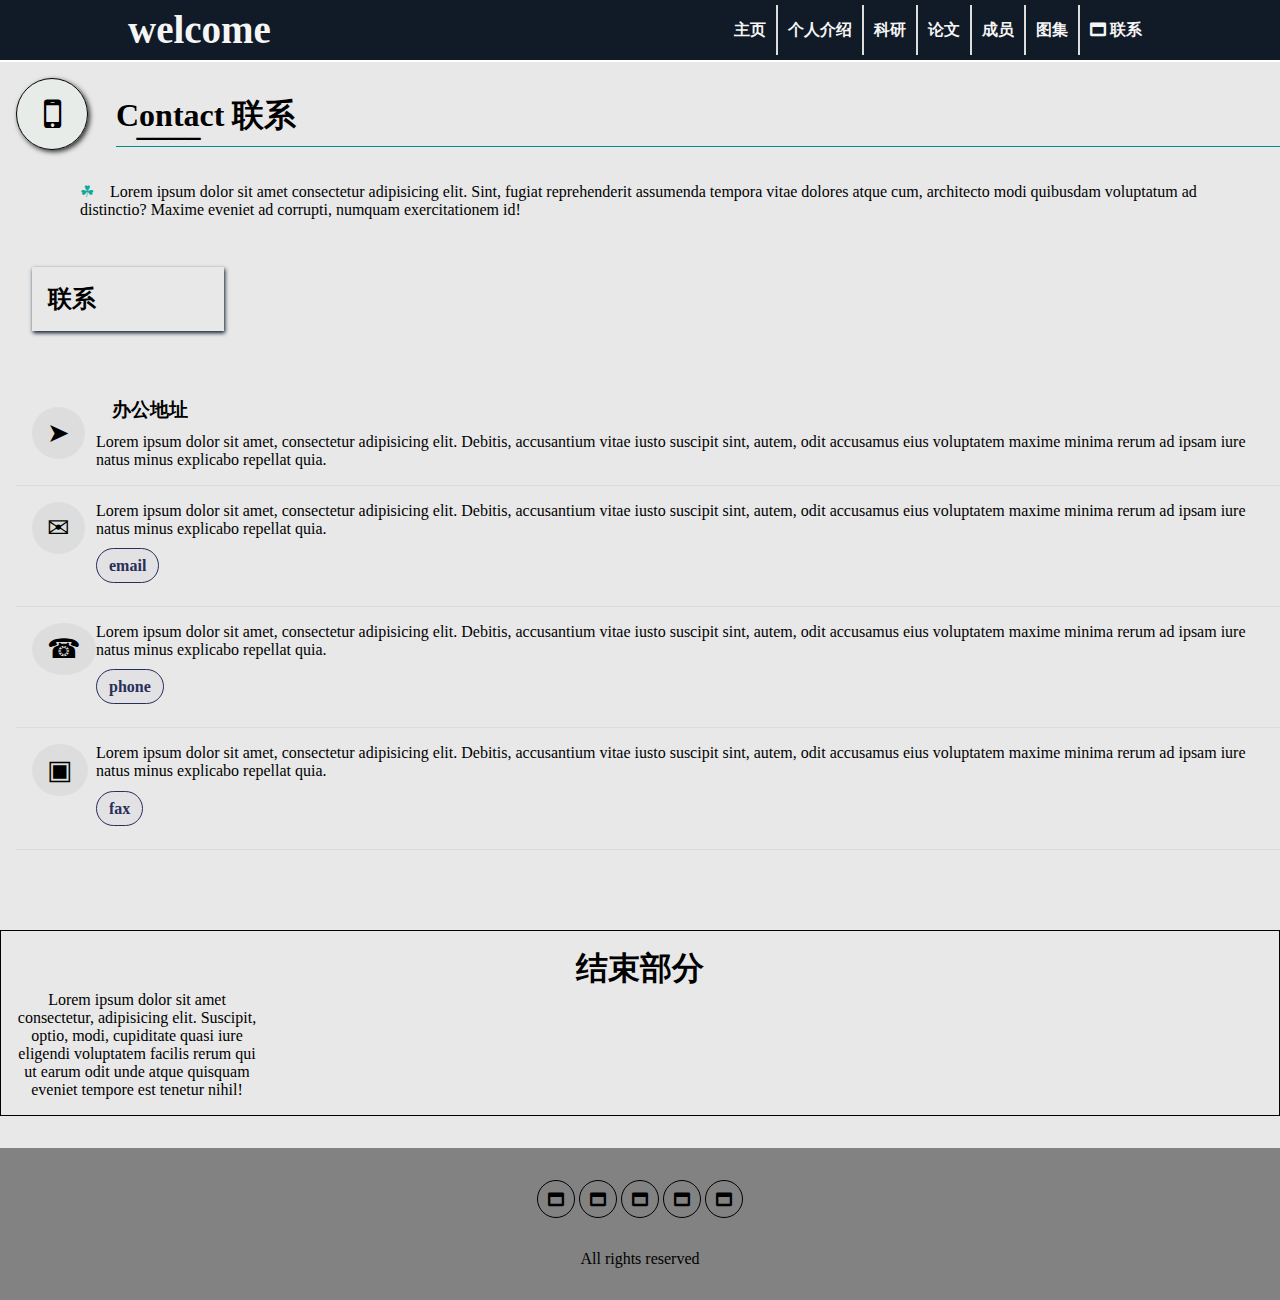
==== end-contact.html @ f8456268 "My Blog" ====
<!DOCTYPE html>
<html lang="en">
<head>
    <meta charset="UTF-8">
    <meta http-equiv="X-UA-Compatible" content="IE=edge">
    <meta name="viewport" content="width=device-width, initial-scale=1.0">
    <link rel="stylesheet" href="end.css">
    <link rel="stylesheet" href="https://stackpath.bootstrapcdn.com/font-awesome/4.7.0/css/font-awesome.min.css">
    <title>联系-contact</title>
</head>
<body style="overflow-x: hidden;">
    <!-- 导航栏  jquery -->
    <script src="https://apps.bdimg.com/libs/jquery/2.1.4/jquery.min.js"></script>
        <!--导航栏-->
        <div id="header">
            <div class="nav">
                <a href="#" class="logo">welcome</a>
                <div id="nav-btn">
                    <h3 class="menu">menu</h3>
                </div>
                <ul class="nav-bar">
                  <li class="underline"><a href="./index.html"><span>Home</span> 主页</a></li>
                  <li class="underline"><a href="./end-introduction.html"><span>Introduction</span> 个人介绍</a></li>
                  <li class="underline"><a href="./end-research.html"><span>Research</span> 科研</a></li>
                  <li class="underline"><a href="./end-publications.html"><span>Publications</span> 论文</a></li>
                  <li class="underline"><a href="./end-members.html"><span>Members</span> 成员</a></li>
                  <li class="underline"><a href="./gallery.html"><span>Gallery</span> 图集</a></li>
                  <li class="underline"><a href="./end-contact.html"><span>Contact Me</span><i class="fa fa-window-maximize" aria-hidden="true"></i> 联系</a></li>
                </ul>
            </div>
        </div>
      <!-- 导航栏的 js -->
    <script type="text/javascript" src="./top-nav.js"></script>
    
    <!-- 标题  -->
    <div class="title-title">
        <div class="title-logo">
            <i class="fa fa-mobile-phone" aria-hidden="true"></i>
        </div>
        <div >
            <h1 class="title pub-title">Contact 联系</h1> 
        </div>
    </div>
     <div class="my-feeling">
        <p>Lorem ipsum dolor sit amet consectetur adipisicing elit. Sint, 
        fugiat reprehenderit assumenda tempora vitae dolores atque cum, 
        architecto modi quibusdam voluptatum ad distinctio? Maxime eveniet 
        ad corrupti, numquam exercitationem id!
        </p>
    </div>
    <section class="re-re-research">

    </section>
    <div class="pub-article">
        <h2 class="pub-h2">联系</h2>
        
        <div class="pub-article-content a-address" style="margin-top: 60px;">
            <h3 style="position: relative; top: -10px; left: 6rem;">办公地址</h3>
            <p> 
              Lorem ipsum dolor sit amet, consectetur adipisicing elit. Debitis, accusantium vitae iusto suscipit sint, autem, odit accusamus eius voluptatem maxime minima rerum ad ipsam iure natus minus explicabo repellat quia.
            </p>
          </div>
        <div class="pub-article-content e-email">
          <p> 
            Lorem ipsum dolor sit amet, consectetur adipisicing elit. Debitis, accusantium vitae iusto suscipit sint, autem, odit accusamus eius voluptatem maxime minima rerum ad ipsam iure natus minus explicabo repellat quia.
          </p>
            <div class="ctn-box" style="margin-left: 5rem;">
                <a href="#" class="ctn ct-two">email</a>
            </div>
        </div>
        <div class="pub-article-content t-telephone">
          <p> 
            Lorem ipsum dolor sit amet, consectetur adipisicing elit. Debitis, accusantium vitae iusto suscipit sint, autem, odit accusamus eius voluptatem maxime minima rerum ad ipsam iure natus minus explicabo repellat quia.
          </p>
            <div class="ctn-box" style="margin-left: 5rem;">
                <a href="#" class="ctn ct-two">phone</a>
            </div>
        </div>
        <div class="pub-article-content f-fax">
          <p> 
            Lorem ipsum dolor sit amet, consectetur adipisicing elit. Debitis, accusantium vitae iusto suscipit sint, autem, odit accusamus eius voluptatem maxime minima rerum ad ipsam iure natus minus explicabo repellat quia.
          </p>
          <div class="ctn-box" style="margin-left: 5rem;">
            <a href="#" class="ctn ct-two">fax</a>
        </div>
        </div>
        
        
    </div>
    
   
    
        
    </section>
    <!-- 结束部分 -->
    <section class="endl">
        <div class="endl-bg">
          <h1>结束部分</h1>
          <div class="endl-bg-content">
            <p>
              Lorem ipsum dolor sit amet consectetur, adipisicing elit. Suscipit, optio, modi, cupiditate quasi iure eligendi voluptatem facilis rerum qui ut earum odit unde atque quisquam eveniet tempore est tenetur nihil!
            </p>
          </div>
          
        </div>
        
          
        <div class="end-logo">
          <i class="fa fa-window-maximize" aria-hidden="true"></i>
          <i class="fa fa-window-maximize" aria-hidden="true"></i>
          <i class="fa fa-window-maximize" aria-hidden="true"></i>
          <i class="fa fa-window-maximize" aria-hidden="true"></i>
          <i class="fa fa-window-maximize" aria-hidden="true"></i>
        </div>
        <div class="endl-intro">All rights reserved</div>
    </section>
    

</body>
</html>
---- end.css ----
*{
    padding: 0;
    margin: 0;
}

html, body {
    background-color: rgb(232, 232, 232);
}
body p:hover {
    cursor: text;
}



/*
导航栏 
    */
    
    #header {
        background-color: rgb(17,26,39);
        padding: 5px 10%;
        position: -webkit-sticky;
        position: sticky;
        top: 0;
        border-bottom: white solid 2px;
        z-index: 1;
    }
    #header a {
        text-decoration: none;
        color: whitesmoke;
    }
    #header a:hover {
        color: #DDD;
        text-shadow: 0 0 5px #25ccf7;
        text-decoration: underline;
    }
    #header .logo:hover {
        text-decoration: none;
    
    }
    .menu {
        cursor: pointer; 
        padding: 3px 5px; 
        color: white; 
        text-align: center;
    }
    #nav-btn {
        display: none;
        float: right;
        position: relative;
        top: 13px;
        border: white solid 1px; 
        border-radius: 10px;
        background-color: #222;
    }
    #nav-btn:hover {
        opacity: 0.7;
        box-shadow: 0 0 10px #25ccf7;
    }
    #header a.logo {
        float: left;
        font-weight: bold;
        font-size: 39px;
        line-height: 50px;
        width: 185px;
    }
    #header div.nav {
        height: 50px;
    }
    #header ul.nav-bar{
        list-style: none;
        float: right;
        line-height: 50px;
    }
    #header ul.nav-bar li {
        float: left;
        padding: 0 10px;
        font-weight: bold;
        border-left: solid 2px #DDD;
    }
    #header ul.nav-bar li span {
        display: none;
    }
    #header ul.nav-bar li:first-child {
        border-left: none;
    }
    /*  页面较窄时导航栏适应 */
    @media screen and (max-width: 800px){
        #header {
            height: 50px;
            overflow: hidden;
        }
        #header a.logo {
            line-height: 55px;
        }
        #nav-btn {
            display: block;
        }
        #header ul.nav-bar {
            margin-top: 56px;
            float: left;
            border-top: solid 1px #DDD;
            display: block;
        }
        #header ul.nav-bar li {
            width: 100%;
            display: block;
            border-left: none;
        }
        #header ul.nav-bar li span {
            display: inline-block;
            padding: 0.5rem;
            padding-right: 1rem;
        }
    }
    



    /* 欢迎面板 */
    .wel-article {
        background-color: #131124;
        color: #E2E1E4;
    }
    .wel-article h1 {
        position: relative;
        padding-left: 60px;
        padding-top: 4rem;
        padding-bottom: 1.5rem;
        font-size: 3rem;
        text-align: center;
        
    }
    
    .wel-article h1::after{
        content: '_';
        position: relative;
        top: -10px;
        left: -10px;
        font-size: 120%;
        font-weight: 900;
        color: white;
        animation: blink 1.2s linear infinite;  
    }
        /* 定义keyframe动画，命名为blink */
    @keyframes blink{
        0%{opacity: 1;}
        60%{opacity: 0.6;}
        100%{opacity: 0.1;} 
    }
        /* 添加兼容性前缀 */
      @-webkit-keyframes blink {
        0%{opacity: 1;}
        60%{opacity: 0.6;}
        100%{opacity: 0.1;} 
      }
      @-moz-keyframes blink {
        0%{opacity: 1;}
        60%{opacity: 0.6;}
        100%{opacity: 0.1;} 
      }
      @-ms-keyframes blink {
        0%{opacity: 1;}
        60%{opacity: 0.6;}
        100%{opacity: 0.1;} 
      }
      @-o-keyframes blink {
        0%{opacity: 1;}
        60%{opacity: 0.6;}
        100%{opacity: 0.1;} 
      }




/*
 水滴
    */
    .drops {
        position: absolute;
        display: flex;
        justify-content: center;
        align-items: center;
        opacity: 0.7;
        
    }
    .drops {
        position: absolute;
        margin: 5px 10px;
        width: 150px;
        height: 150px;
        background: transparent;
        border-radius: 32% 68% 71% 29% / 23% 37% 63% 77% ;
        box-shadow: inset 10px 10px 10px rgba(0, 0, 0, 0.05),
                    15px 25px 10px rgba(0,0,0,0.1),
                    15px 20px 20px rgba(0,0,0,0.05),
                    inset -10px -10px 15px rgba(255,255,255,0.9);
    }
    .drop::before {
        content: '';
        position: absolute;
        top: 25px;
        left: 35px;
        background: #fff;
        width: 20px;
        height: 20px;
        border-radius: 36% 64% 50% 50% / 34% 44% 56% 66%;
    
    }
    .drop::after {
        content: '';
        position: absolute;
        top: 25px;
        left: 65px;
        background: #fff;
        width: 10px;
        height: 10px;
        border-radius: 68% 32% 42% 58% / 45% 44% 56% 55%;
        
    }
    
/* section:things-intro */
.things-intro {
    display: grid;
    grid-template-columns: 3fr 2fr;
}

@media screen and (max-width: 800px) {
    .things-intro {
        display: block;
    }
}





/*     news       */

.news {
    margin-top: 10px;
    border-style:solid none;
    padding: 1.5rem;
    border-width: 2px;
    border-color: #08192D;
}
.news h1,
.news p ,
.news b{
    padding-left: 1rem;
    padding-right: 3%;
}
.news p,
.news b{
    margin-bottom: 8px;
}
.news p{
    color: #828282;
}
.news h1 {
    font-size: 1.4rem;
    margin-bottom: 1rem;
}
.news p::before{
    content: '➽';
    color: #08192D;
}
.news b::before{
    content: '❤';
    color: #EE4866;
}
.ctn-box{
    position: relative;
    margin-top: 1.2rem;
    margin-bottom: 15px;
}


/*   gallery  展示   */
.gallery {
  margin-top: 80px;
}
.containter {
  padding: 3rem;
  display: flex;
  box-shadow: 2px 2px 5px rgba(0, 0, 0, 0.555);
}
.grid-wrapper,
.gallery-content{
  flex-basis: 50%;
}
.grid-wrapper{
  display: grid;
  grid-template-columns: repeat(auto-fit,minmax(240px,auto));
  grid-gap: 2em;
  padding: 2rem;
}

.grid-box {
  background-color: darkcyan;
  height: 200px;
  padding: 1rem;
  text-align: center;
  border-radius: 5px;
  box-shadow: 2px 2px 5px rgba(0, 0, 0, 0.384);
}


.grid-box img {
  width: 80px;
  height: 80px;
  margin-top: 20px;
}
.grid-box h1 {
  color: whitesmoke;
  font-weight: 500;
}
.gallery-content {
  padding: 3rem;
  position: relative;
}
.gallery-content h1 {
  font-size: 6vmin;
  margin-bottom: 30px;
}
.gallery-content p {
  padding-right: 6rem;
  margin-bottom: 30px;
}

@media screen and (max-width: 800px) {
    .containter {
        padding: 3rem 0 2rem 0;
    }
    .grid-wrapper {
        grid-template-columns: repeat(auto-fit,minmax(200px,auto));
    }
}


/* research */
.grid-wrapper-two {
    display: grid;
    grid-template-columns: 1fr 1fr;
}
@media screen and (max-width: 800px) {
    .grid-wrapper-two {
        display: block;
    }
    .grid-box{
        height: 160px;
    }
}
.research {
    margin-top: 80px;
    padding: 3rem;
}
.re-intro {
    margin-bottom: 2em;
    padding-right: 3em;
}
.re-inro h1 {
    font-size: 4vmin;
    margin-bottom: 1em;
}


/*publications*/



/* 标题部分 */
.title-title {
    display: grid;
    grid-template-columns: 100px auto;
    margin: 1rem 0 0 1rem;
}
.title-logo i {
    background-color: rgba(232, 243, 232, 0.363);
    width: 70px;
    height: 70px;
    border-radius: 50%;
    border: solid 1.5px black;
    text-align: center;
    display: table-cell;
    vertical-align: middle;
    position: relative;
    font-size: 40px;
    color: black;
    box-shadow: 2px 2px 5px rgba(0, 0, 0, 0.801);
}   
h1.title {
    position: relative;
    border-bottom: 1px solid darkcyan;
    padding-bottom: 0.5rem;
}
h1.top-title {
    margin-top: 1rem;
}
h1.title::after{
    content: '____';
    position: relative;
    font-size: 2rem;
    top: 0.6rem;
    left: -4rem;
}
h1.pub-title {
    content: "_________";
    padding-top: 1rem;
}
h1.pub-title::after{
    left: -10rem;
}

/*自动生成目录*/
.menu-menu {
    position: fixed;
    top: 10rem;
    right: 1rem;
    text-align: center;
    width: 20px;
    height: 20px;
    padding: 10px;
    background-color: whitesmoke;
    border-radius: 50%;
    transition: .5s;
    border: 1px solid rgba(0, 0, 0, 0.39);
    box-shadow: 2px 2px 2px rgba(0, 0, 0, 0.308);
}
.menu-menu:hover {
    text-decoration: underline;
    cursor: pointer;
    box-shadow: 5px 5px 10px rgba(0, 0, 0, 0.555);
}
.catalogue {
    display: none;
    position: fixed;
    text-align: left;
    top: 15rem;
    right: 1rem;
    border: 1px solid black;
    width: 100px;
    border-radius: 5px;
    padding: 1rem  1rem 0 1rem;
    background-color: #08192D;
}

.catalogue a{
    font-size: 4vimn;
    font-weight: 700;
    color: white;
    text-decoration: none;
}
.menu-label {
    padding-bottom: 8px;
}
.menu-label:hover{
    text-decoration: underline;
    
}
/*文章部分*/
.article {
    margin-bottom: 5px;
    display: grid;
    grid-template-columns: 40px auto;
    
}
.article .note {
    width: 100%;
}
.article .note i {
    color: black;
    font-size: 40px;
}
.article .notice i {
    color: gray;
}
.article .notice p {
    font-size: small;
}
.article .notice a {
    color: #1661AB;
    text-decoration: none;
}
.article .notice a:hover  {
    cursor: pointer;
    color: #12AA9c;
    text-decoration: underline;
}
h2.pub{

}
h2.pub-h2 {
    width: 10rem;
    margin: 2rem 0 2rem 1rem;
    padding: 1rem;
    box-shadow: 1px 2px 4px #08192D;
}
h2.mem-h2 {
    margin-top: 3rem;
    margin-left: 3rem;
}


/*正文*/
#con-content {
    margin: 0 3rem 2rem ;
}



/*research*/
/* 内容一 */
.my-feeling {
    margin: 2rem;
    padding-left: 3rem;
}
.my-feeling p::before{
    content: '☘';
    color: #12AA9c;
    padding-right: 1rem;
}
/* 内容二 */ 
.operation {
    margin-top: 80px;
    padding: 1rem 0 1rem 0;
    display: grid;
    grid-template-columns: 500px auto;
    background-color: #82828223;
}
.ope-intro{
    margin: 10px;
    box-shadow: 2px 2px 5px rgba(0, 0, 0, 0.308);
    padding: 2rem;
}
.ope-intro h1 {
    padding: 1rem 0 0 1rem;
}
.ope-intro p {
    
    padding: 1rem 0 1rem 1rem;
}
@media screen and (max-width: 800px) {
    .operation {
        display: block;
    }
    
    .operation ul{
        grid-template-columns: repeat(auto-fit,200px);
    }
}
@media screen and (max-width: 1200px) {
    .operation {
        grid-template-columns: 300px auto;
    }
    
    .operation ul{
        grid-template-columns: repeat(auto-fit,200px);
    }
}
.operation ul{
    display: grid;
    grid-template-columns: repeat(auto-fit,200px);
}
.operation ul li{
    list-style: none;
    flex-basis: 200px;
    margin-left: 2rem;
    width: 200px;
    height: 150px;
    border: 1px solid gainsboro;
    opacity: 0.8;
    transition: .3s;
}
.operation ul li img{
    width: 100%;
    height: 100%;
}
.operation ul li:hover{
    opacity: 1;
    cursor: pointer;
}
/* 图片框和详情 */
.picture {
    margin-top: 80px;
    text-align: center;
}
.picture h1{
    font-size: 40px;
    margin-left: 0;
}
.images-1 {
    padding: 2rem;
    display: grid;
    grid-template-columns: repeat(auto-fit,minmax(400px,auto));

}
.proimg {
    height: 300px;
    overflow: hidden;
    position: relative;
}
.proimg img {
    max-height: 100%;
}
.details {
    position: absolute;
    top: 0;
    left: 0;
    display: flex;
    flex-direction: column;
    justify-content: space-around;
    width: 100%;
    height: 100%;
    background-color: rgba(0, 0, 0, 0.555);/*rgba(0, 0, 255, 0.233);*/
    transform: scaleX(0);
    transition: transform 0.5s;
}
.details h1,.details h2,.details i {
    color: whitesmoke;
}
.details i {
    font-size: 30px;
}
.proimg:hover .details{
    transform: scaleX(1);
}
.details i:hover {
    cursor: pointer;
}
/*  pro-intro 
.content-one{
    position: relative;
    border: 3px solid #08192D;
}
.pic-intro {
    text-align: center;
    margin: 4rem 2rem;
    position: relative;
    width: 300px;
    border: 3px solid#08192D;
} 
.pic-intro-content {
    border: 3px solid#08192D;
    margin-top: 1rem;
    width: 270px;
    position: relative;
    padding: 1rem 1rem;
}

.circle {
    position: absolute;
    top: 0;
    left: 0;
    margin-bottom: 3rem;
    background-color: #c3d7dfd0;
    border: 1px solid white;
    border-radius: 50%;
    animation: enlarge 5s ease-in-out infinite;
    z-index: -1;
}
*/

/*experience*/
.experience {
    margin: 1.5rem 2rem;
}
.experience h1 {
    padding: 1rem;
}
.experience .time {
    color: rgba(128, 128, 128, 0.356);
    font-size: 2rem;
    position: absolute;
}
.experience .things {
    position: relative;
    top: 20px;
    padding-left: 1rem;
    padding-bottom: 1.5rem;
}




/* ctn 按钮  */
.ctn {
    padding: 8px 12px;
    text-decoration: none;
    font-weight: bold;
    border-radius: 50px;
    transition: 0.2s;
    border: 1px solid #282f59;
    
}
.ct-one {
    color: #E2E1E4;
    background-color: #282f59;
}
.ct-two {
    color: #282f59;
    background-color: #E2E1E4;
}
.ct-one:hover{
    background-color: white;
    color: #282f59;
}
.ct-two:hover{
    background-color: #282f59;
    color: white;
   
}
.pub-article {
    margin-top: 3rem;
    margin-left: 1rem;
}
.pub-article-content {
    border-bottom: 1px solid gainsboro;
    padding-top: 1rem;
    padding-bottom: 1rem;
}

.pub-article-content p{
    padding-left: 80px;
}
.pub-article-content::before {
    content: '▣';
    text-align: center;
    font-size: 3vmin;
    position: absolute;
    left: 2rem;
    border-radius: 50%;
    padding: 10px 15px;
    background-color: #DDD;
}
/* contact */
.a-address::before{
    content: '➤';
}
.e-email::before{
    content: '✉';
}
.t-telephone::before{
    content: '✆';
}
.t-telephone::before{
    content: '☎';
}


/*members*/
.per-h1 {
    border-bottom: solid 1px rgba(128, 128, 128, 0.719);
}
.persons {
    margin-top: 80px;
    margin-left: 5%;
    display: grid;
    grid-template-columns: repeat(auto-fit,minmax(300px,auto));
}
.grid-wapper {
    padding: 2rem;
}
.person {
    height: 150px;
    overflow: hidden;
    display: grid;
    grid-template-columns: 120px auto;
    border: solid 1px black;
    margin: 10px 20px;
}
.person img {
    height: 150px;
    width: 120px;
}
.per-production {
    position: relative;
    display: flex;
    flex-direction: column;
    max-height: 100%;
}
.per-production .content {
    height: 120px;
    margin-left: 5%;
    overflow: hidden;
}

.per-production h1,h2,.social-profiles{
   color: black;
}
.social-profiles {
    text-align: center;
    position: relative;
    height: 30px;
    border-top: solid 1px black;
}
.social-profiles:hover{
    background-color: rgba(0, 139, 139, 0.705);
}



/* endl */
.endl {
    text-align: center;
    margin-top: 80px;
}
.end-logo,
.endl-intro {
    background-color: #828282;
    padding: 2rem;
}
.endl-intro {
    padding-top: 0;
}
.endl-bg {
    min-height: 9rem;
    margin-bottom: 2rem;
    padding: 1rem;
    border: 1px solid black;
    
}
.endl-bg-content {
    width: 15rem;
    
}
.end-logo i{
    border-radius: 50%;
    padding: 10px;
    border: 1px solid black;
}
.end-logo i:hover{
    cursor: pointer;
    background-color: #EE4866;
}

/* top按钮 */
#scrolltp {
    color: white;
    background: rgb(34, 34, 34); 
    padding: 15px;
    border-radius: 50%;
    position: fixed;
    right: 50px;
    bottom: 50px;
    cursor: pointer;
    transition: opacity 0.5s;
    
}
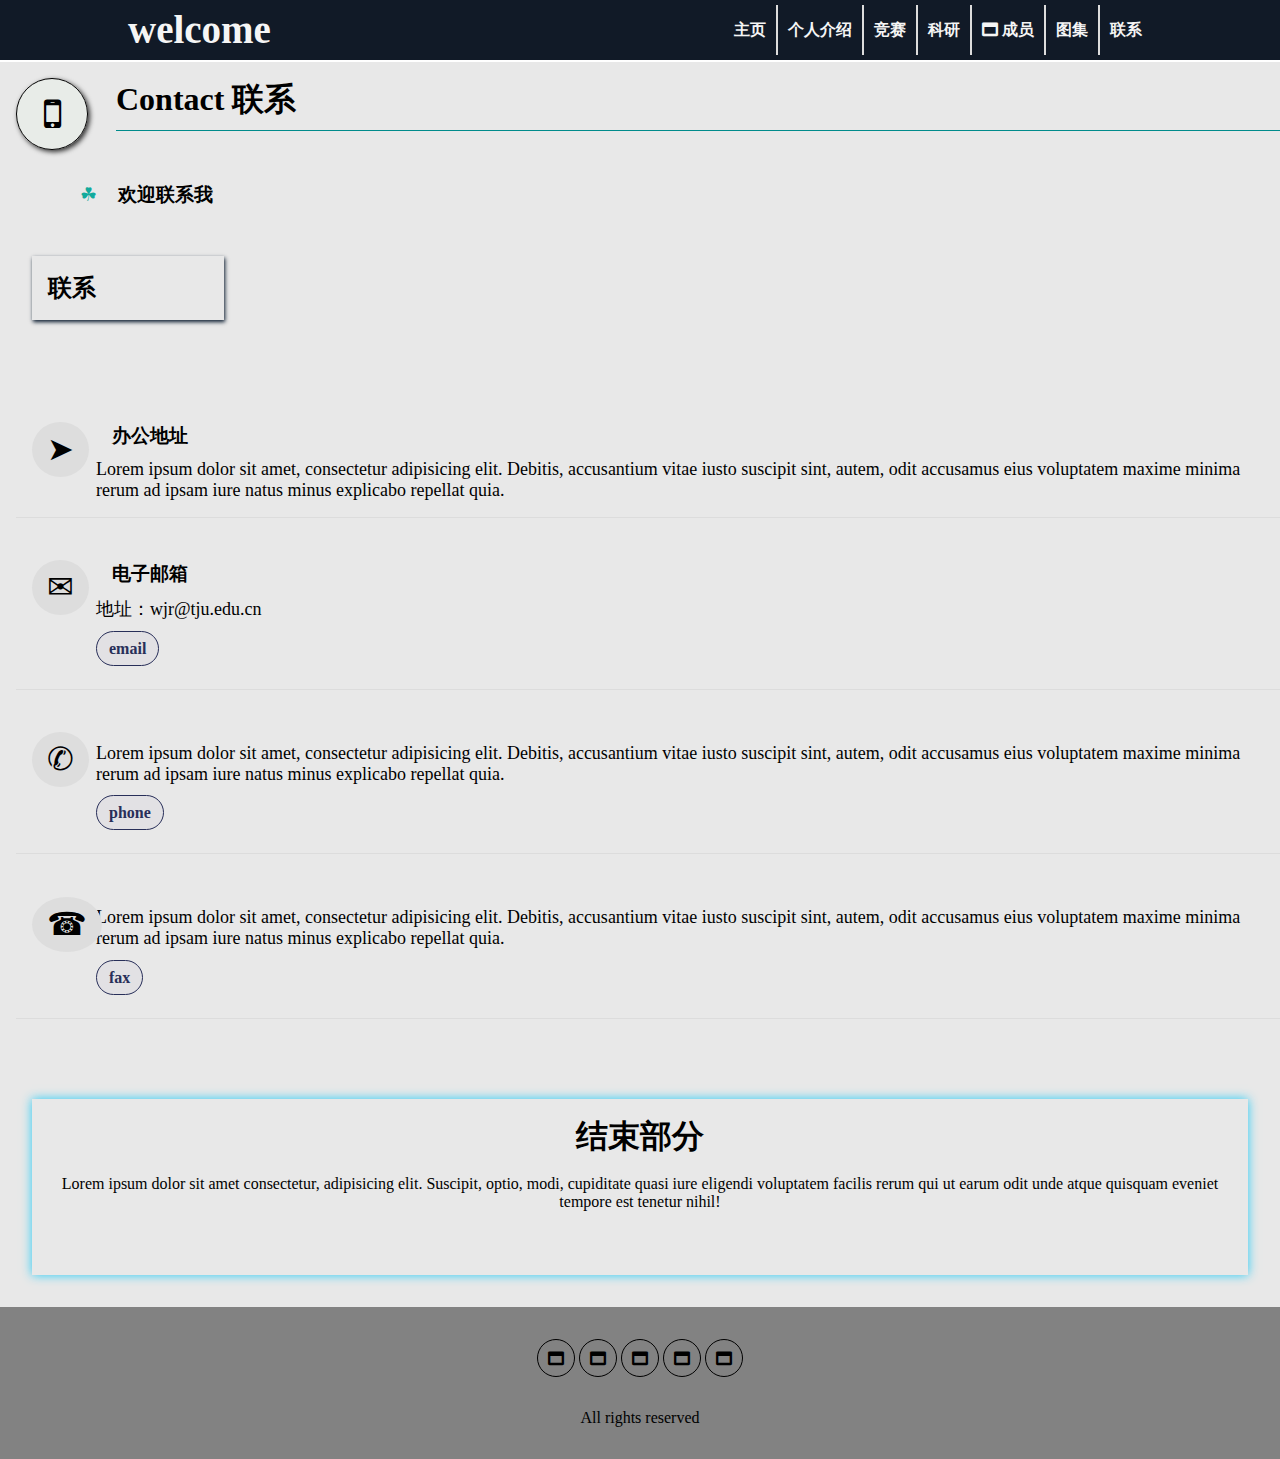
==== commit 20b11d45: "send" ====
--- a/end-contact.html
+++ b/end-contact.html
@@ -21,12 +21,12 @@
                 <ul class="nav-bar">
                   <li class="underline"><a href="./index.html"><span>Home</span> 主页</a></li>
                   <li class="underline"><a href="./end-introduction.html"><span>Introduction</span> 个人介绍</a></li>
+                  <li class="underline"><a href="./end-competition.html"><span>Competition</span> 竞赛</a></li>
                   <li class="underline"><a href="./end-research.html"><span>Research</span> 科研</a></li>
-                  <li class="underline"><a href="./end-publications.html"><span>Publications</span> 论文</a></li>
-                  <li class="underline"><a href="./end-members.html"><span>Members</span> 成员</a></li>
+                  <li class="underline"><a href="./end-members.html"><span>Members</span><i class="fa fa-window-maximize" aria-hidden="true"></i> 成员</a></li>
                   <li class="underline"><a href="./gallery.html"><span>Gallery</span> 图集</a></li>
-                  <li class="underline"><a href="./end-contact.html"><span>Contact Me</span><i class="fa fa-window-maximize" aria-hidden="true"></i> 联系</a></li>
-                </ul>
+                  <li class="underline"><a href="./end-contact.html"><span>Contact Me</span> 联系</a></li>
+              </ul>
             </div>
         </div>
       <!-- 导航栏的 js -->
@@ -42,10 +42,8 @@
         </div>
     </div>
      <div class="my-feeling">
-        <p>Lorem ipsum dolor sit amet consectetur adipisicing elit. Sint, 
-        fugiat reprehenderit assumenda tempora vitae dolores atque cum, 
-        architecto modi quibusdam voluptatum ad distinctio? Maxime eveniet 
-        ad corrupti, numquam exercitationem id!
+        <p style="font-size: 1.2rem;">
+          <strong>欢迎联系我</strong>
         </p>
     </div>
     <section class="re-re-research">
@@ -61,11 +59,12 @@
             </p>
           </div>
         <div class="pub-article-content e-email">
+          <h3 style="position: relative; top: -10px; left: 6rem;">电子邮箱</h3>
           <p> 
-            Lorem ipsum dolor sit amet, consectetur adipisicing elit. Debitis, accusantium vitae iusto suscipit sint, autem, odit accusamus eius voluptatem maxime minima rerum ad ipsam iure natus minus explicabo repellat quia.
+                地址：wjr@tju.edu.cn
           </p>
             <div class="ctn-box" style="margin-left: 5rem;">
-                <a href="#" class="ctn ct-two">email</a>
+                <a href="mailto: wjr@tju.edu.cn" class="ctn ct-two">email</a>
             </div>
         </div>
         <div class="pub-article-content t-telephone">
--- a/end.css
+++ b/end.css
@@ -5,6 +5,7 @@
 
 html, body {
     background-color: rgb(232, 232, 232);
+    overflow-x: hidden;
 }
 body p:hover {
     cursor: text;
@@ -266,8 +267,8 @@
     color: #08192D;
 }
 .news b::before{
-    content: '❤';
-    color: #EE4866;
+    content: '❄';
+    color: #828282;
 }
 .ctn-box{
     position: relative;
@@ -305,19 +306,37 @@
   box-shadow: 2px 2px 5px rgba(0, 0, 0, 0.384);
 }
 
-
+.grid-box i{
+    margin: 2rem 1rem 1rem 1rem;
+    font-size: 80px;
+    color: whitesmoke;
+}
+/*
 .grid-box img {
   width: 80px;
   height: 80px;
   margin-top: 20px;
 }
+*/
+.grid-box a{
+    text-decoration: none;
+}
+.grid-box a:hover{
+    opacity: 0.6s;
+    text-shadow: 0 0 10px black;
+}
 .grid-box h1 {
   color: whitesmoke;
+  border: 2px solid white;
+  border-radius: 40px;
   font-weight: 500;
+  cursor: pointer;
 }
 .gallery-content {
   padding: 3rem;
   position: relative;
+  padding-right: 0;
+
 }
 .gallery-content h1 {
   font-size: 6vmin;
@@ -327,7 +346,15 @@
   padding-right: 6rem;
   margin-bottom: 30px;
 }
-
+@media screen and (max-width: 600px){
+    .grid-wrapper{
+        display: none;
+    }
+    .gallery-content{
+        flex-basis: 100%;
+        margin: 1rem 0 1rem 0;
+    }
+}
 @media screen and (max-width: 800px) {
     .containter {
         padding: 3rem 0 2rem 0;
@@ -336,6 +363,7 @@
         grid-template-columns: repeat(auto-fit,minmax(200px,auto));
     }
 }
+
 
 
 /* research */
@@ -358,6 +386,9 @@
 .re-intro {
     margin-bottom: 2em;
     padding-right: 3em;
+}
+.re-intro p{
+    margin: 1.5rem 0 ;
 }
 .re-inro h1 {
     font-size: 4vmin;
@@ -397,6 +428,7 @@
 h1.top-title {
     margin-top: 1rem;
 }
+/*
 h1.title::after{
     content: '____';
     position: relative;
@@ -411,7 +443,7 @@
 h1.pub-title::after{
     left: -10rem;
 }
-
+*/
 /*自动生成目录*/
 .menu-menu {
     position: fixed;
@@ -476,6 +508,7 @@
     color: gray;
 }
 .article .notice p {
+    color: #828282;
     font-size: small;
 }
 .article .notice a {
@@ -520,7 +553,7 @@
     color: #12AA9c;
     padding-right: 1rem;
 }
-/* 内容二 */ 
+/* 内容二 
 .operation {
     margin-top: 80px;
     padding: 1rem 0 1rem 0;
@@ -580,6 +613,8 @@
     opacity: 1;
     cursor: pointer;
 }
+
+*/
 /* 图片框和详情 */
 .picture {
     margin-top: 80px;
@@ -721,31 +756,127 @@
 }
 
 .pub-article-content p{
+    font-size: large;
     padding-left: 80px;
 }
 .pub-article-content::before {
     content: '▣';
     text-align: center;
-    font-size: 3vmin;
-    position: absolute;
-    left: 2rem;
+    font-size: 3.5vmin;
+    position: relative;
+    left: 1rem;
+    top: 2.2rem;
     border-radius: 50%;
     padding: 10px 15px;
     background-color: #DDD;
 }
 /* contact */
 .a-address::before{
-    content: '➤';
+    content: '➤';  
+    color: #000;
 }
 .e-email::before{
     content: '✉';
+    color: #000;
 }
 .t-telephone::before{
     content: '✆';
-}
-.t-telephone::before{
+    color: #000;
+}
+.f-fax::before{
     content: '☎';
-}
+    color: #000;
+}
+
+
+/*card*/
+.card {
+    display: flex;
+    position: relative;
+    width: 320px;
+    height: 450px;
+    margin-left: 15%;
+    border-radius: 20px;
+    box-shadow: 0 20px 35px rgba(0,0,0,0.4);
+    border: 3px solid rgba(0, 0, 0, 0.573);
+}
+
+.card span {
+    position: absolute;
+    top: -10px;
+    left: -10px;
+    width: 150px;
+    height: 150px;
+    display: flex;
+    justify-content: center;
+    align-items: center;
+    overflow: hidden;
+}
+.card span::before {
+    content: 'professor';
+    position: absolute;
+    width: 150%;
+    height: 40px;
+   /* background: #62baea;*/
+    background: #619ac3;
+    transform: rotate(-45deg) translateY(-20px);
+    display: flex;
+    justify-content: center;
+    align-items: center;
+    text-transform: uppercase;
+    font-weight: 600;
+    color: #fff;
+    letter-spacing: 0.1em;
+    box-shadow: 0 5px 10px rgba(0,0,0,0.2);
+    z-index: 1;
+
+}
+.card span::after {
+    content: '';
+    position: absolute;
+    bottom: 0;
+    left: 0;
+    width: 10px;
+    height: 10px;
+    background: #4a98bf;
+    z-index: 0;
+    box-shadow: 140px -140px #4a98bf;
+}
+.card-img {
+    position: absolute;
+    top: 40px;
+    left: 75px;
+    border: 4px solid whitesmoke;
+    border-radius: 50%;
+    width: 140px;
+    overflow: hidden;
+}
+.card-img img {
+    width: 100%;
+}
+.card .card-text{
+    position: relative;
+    top: 60%;
+    margin: 0 auto; 
+    text-align: center;
+}
+.card-text p{
+    margin-top: 10px;
+    margin-bottom: 8px;
+}
+@media screen and (min-width: 1000px){
+    .card_and_details{
+        display: grid;
+        grid-template-columns: 1fr 2fr;
+    }
+    .card {
+        margin-top: 10rem;
+    }
+}
+
+.hhh{ }
+
+
 
 
 /*members*/
@@ -799,9 +930,215 @@
 }
 
 
+/* 轮播图 */
+.pictures-2{
+    
+    height: 430px;
+
+}
+.shell {
+    min-width: 240px;
+    max-width: 600px;
+    height: 320px;
+    position: relative;
+    overflow-x: hidden;
+    border-radius: 5px;
+    border: 10px #fff solid;
+    box-shadow: 20px 30px 20px rgb(0,0,0,0.5);
+    margin: 1rem;
+    margin-bottom: 2rem;
+    
+}
+.images{
+    width: 600%;
+    height: 100%;
+    display: flex;
+    position: absolute;
+    left: 0;
+    transition: .2s;
+}
+.img {
+    width: 100%;
+    height: auto;
+    background-size: cover;
+}
+.img:nth-child(1){
+    background-image: url("./9.png");
+}
+.img:nth-child(2){
+    background-image: url("./11.png");
+}
+.img:nth-child(3){
+    background-image: url("./10.png");
+}
+.img:nth-child(4){
+    background-image: url("./2.png");
+}
+.img:nth-child(5){
+    background-image: url("./4.png");
+}
+.img:nth-child(6){
+    background-image: url("./6.png");
+}
+.min-images{
+    position: absolute;
+    background-color: #000;
+    display: grid;
+    bottom: 20px;
+    grid-template-columns: repeat(6,1fr);
+    z-index: 9;
+    right: 10%;
+    width: 60%;
+}
+.min{
+    width: 22px;
+    height: 22px;
+    cursor: pointer;
+    border-radius: 50%;
+    background-size: cover;
+    border:solid 3px ghostwhite;
+    background-position: -30px 0;
+    margin: 0 auto;
+    list-style: none;
+}
+.min-active {
+    background-color: white;
+}
+.button-left:hover,
+.button-right:hover{
+    opacity: 1;
+}
+/*.min:nth-child(1){
+    background-image: url("./素材/star.jpg");
+}
+.min:nth-child(2){
+    background-image: url("./素材/ttt.png");
+}
+.min:nth-child(3){
+    background-image: url("./素材/star.jpg");
+}*/
+.button{
+    width: 100%;
+    height: 100%;
+    position: absolute;
+    display: flex;
+    justify-content: space-between;
+    user-select: none;
+}
+.button-left,
+.button-right{
+    font-size: 50px;
+    color: snow;
+    background-color: rgba(8, 10, 12, 0.6);
+    padding: 0 20px;
+    line-height: 300px;
+    cursor: pointer;
+    opacity: 0.5;
+}
+.ccccc{
+    margin-top: 60px;
+}
+.pic-label h1{
+    margin: 1rem;
+}
+@media screen and (min-width: 1000px){
+    .ccccc{
+        margin: 4rem 2rem; 
+    }
+    .shell{
+        margin-left: 20%;
+    }
+}
+@media screen and (max-width: 800px){
+    .pictures-2{
+        margin-left: 2rem;
+    }
+}
+@media screen and (max-width: 600px){
+    .pictures-2{
+        margin-left: 1rem;
+    }
+    .shell{
+        width: 80%;
+        height: 240px;
+    }
+}
+
+
+/* 图图图图图 */
+
+.intro-photos {
+    position: relative;
+    margin: 3rem;
+    padding-right: 2rem;
+}
+.intro-photo-first-part {
+    background-color: #F8EBE6;
+    border-radius: 2rem;
+    position: relative;
+    width: 400px;
+    height: 280px;
+    
+    border: 3px solid whitesmoke;
+    box-shadow: 2px 2px 5px rgba(101, 175, 224, 0.623);
+    overflow: hidden;
+    margin-bottom: 2rem;
+}
+
+.intro-left
+ {
+    height: 100%;
+    position: absolute;
+    top: 0;
+    transition: .3s;
+}
+.intro-right{
+    width: 60%;
+    height: 80%;
+    position: absolute;
+    top: 0;
+    padding: 1rem;
+    transition: .3s;
+}
+.intro-left{
+    left: 0;
+    width: 100%;
+    
+}
+.intro-right{
+    width: 55%;
+    padding: 3rem;
+    /*background-color: #93B5CF;*/ 
+    background-color: #D0DFE6;
+    /* background-color: #F2CAC9; */
+    left: 100%;
+}
+.intro-left img {
+    width: 100%;
+    height: 100%;
+}
+.intro-photo-first-part:hover{
+ cursor: pointer;
+}
+.intro-photo-first-part:hover .intro-left{
+    transform: scale(0.3);
+    transform-origin: 0 40%;
+    border: 3px solid green;
+    border-radius: 4rem;
+    z-index: 9;
+    padding: 2rem;
+}
+.intro-photo-first-part:hover .intro-left img{
+    border-radius: 50%;
+}
+.intro-photo-first-part:hover .intro-right{
+    transform: translateX(-100%);
+    display: block;
+}
 
 /* endl */
 .endl {
+    
     text-align: center;
     margin-top: 80px;
 }
@@ -814,15 +1151,14 @@
     padding-top: 0;
 }
 .endl-bg {
+    margin: 2rem;
     min-height: 9rem;
     margin-bottom: 2rem;
     padding: 1rem;
-    border: 1px solid black;
-    
+    box-shadow: 0 0 10px #25ccf7;
 }
 .endl-bg-content {
-    width: 15rem;
-    
+    margin-top: 1rem;
 }
 .end-logo i{
     border-radius: 50%;
@@ -847,9 +1183,28 @@
     transition: opacity 0.5s;
     
 }
-
-
-
-
-
-
+/* end-competition 表格部分 */
+.TRS_Editor{
+    margin: 0 5%;
+}
+.TRS_Editor p{
+    font-size: 15px;
+	line-height: 1.9em;
+	margin:0 0 20px 0;
+	padding:0;
+	font-family: "Microsoft Yahei","Trebuchet MS", Verdana, Arial;
+}
+.TRS_Editor ul{
+    font-size: 15px;
+	line-height: 1.9em;
+	margin:0 0 20px 0;
+	padding:0;
+	font-family: "Microsoft Yahei","Trebuchet MS", Verdana, Arial;
+}
+table {border: 1px solid #BEBFB9;font-size: 0.923em; margin: 0px 0px 0px; width: 100%; border-spacing: 0px 0px; border-collapse: collapse;}
+table th {border: 0px; color: black; background: #E1E2DC; border-color: #BEBFB9; border-style: solid; border-width: 1px; font-weight: bold; padding: 3px 10px; text-align:center; text-transform: uppercase;}
+table tr.odd{border-color: #BEBFB9; border-style: solid; border-width: 0px 1px; background: white;}
+table tr.even{background: #F3F4EE;}
+table tr td{padding:5px; border:1px solid #BEBFB9;}
+
+table.noborder, table.noborder th, table.noborder tr, table.noborder td{border:0px;}
